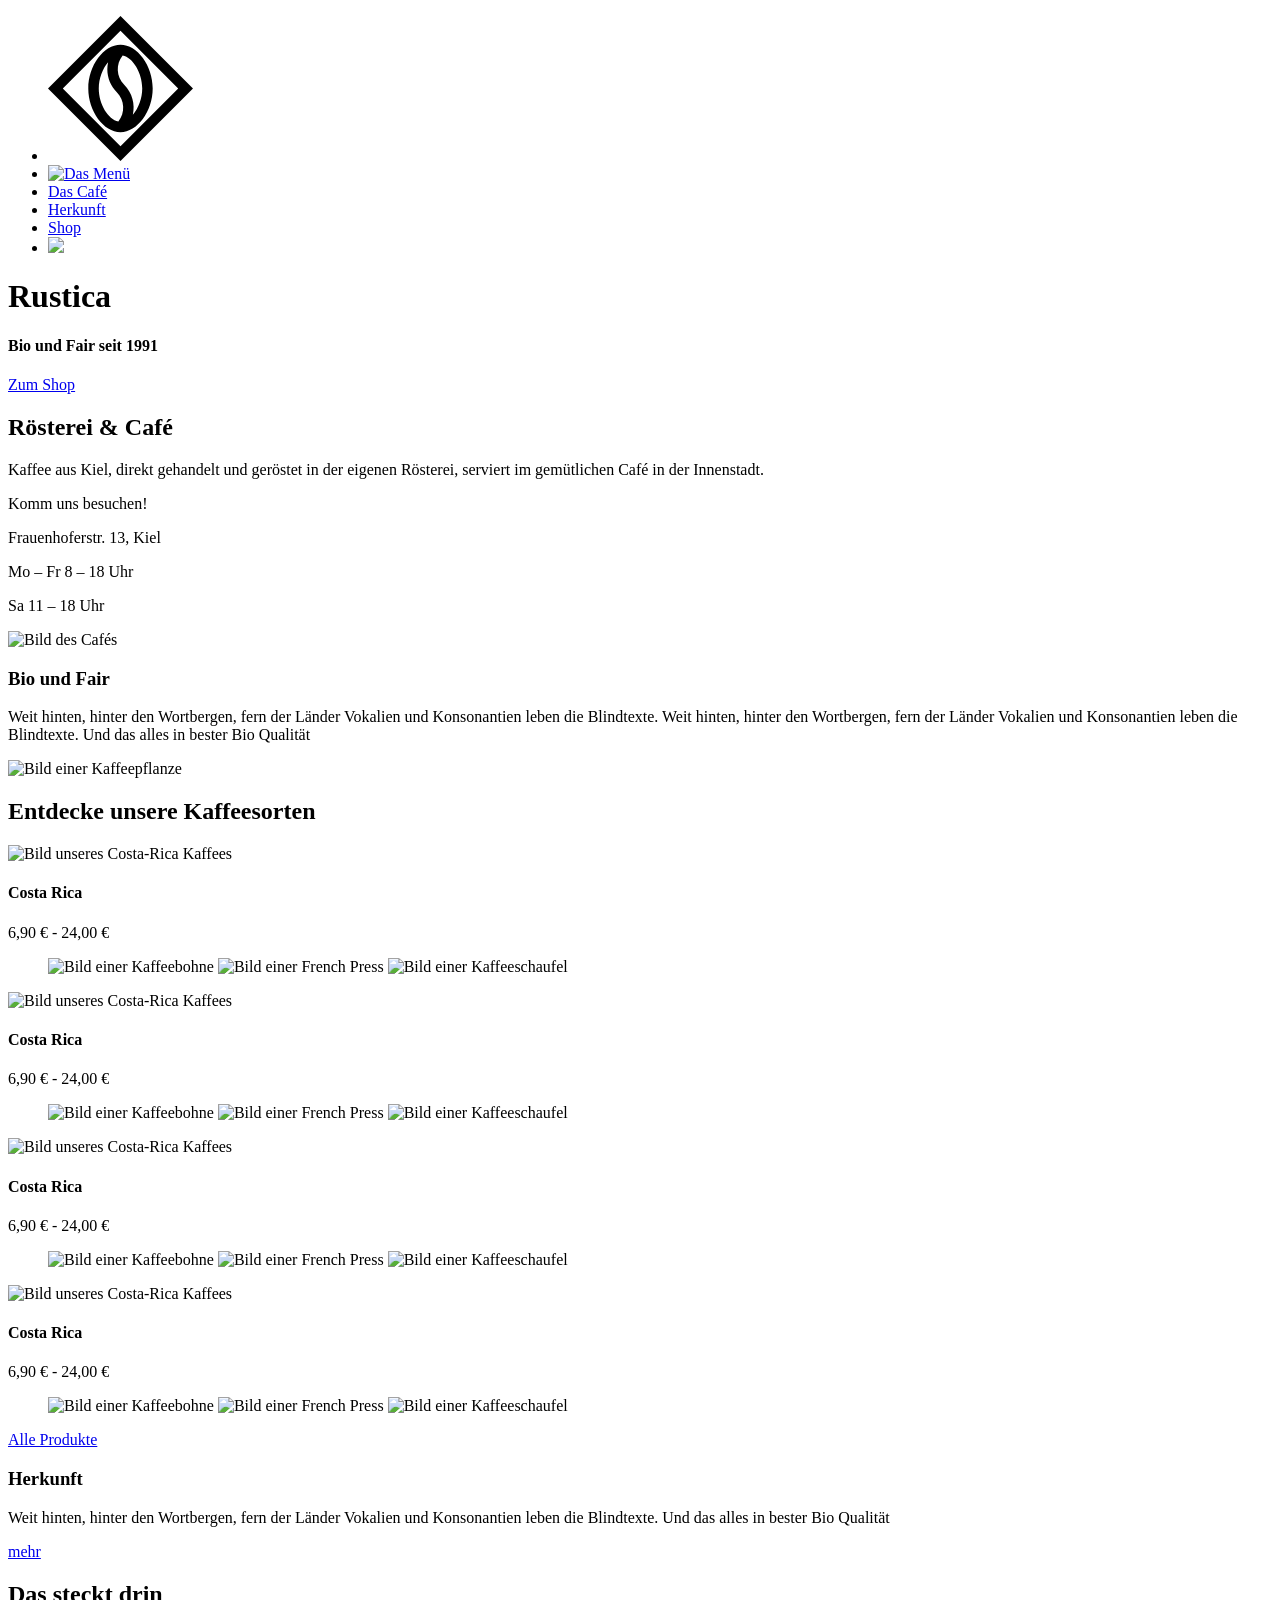
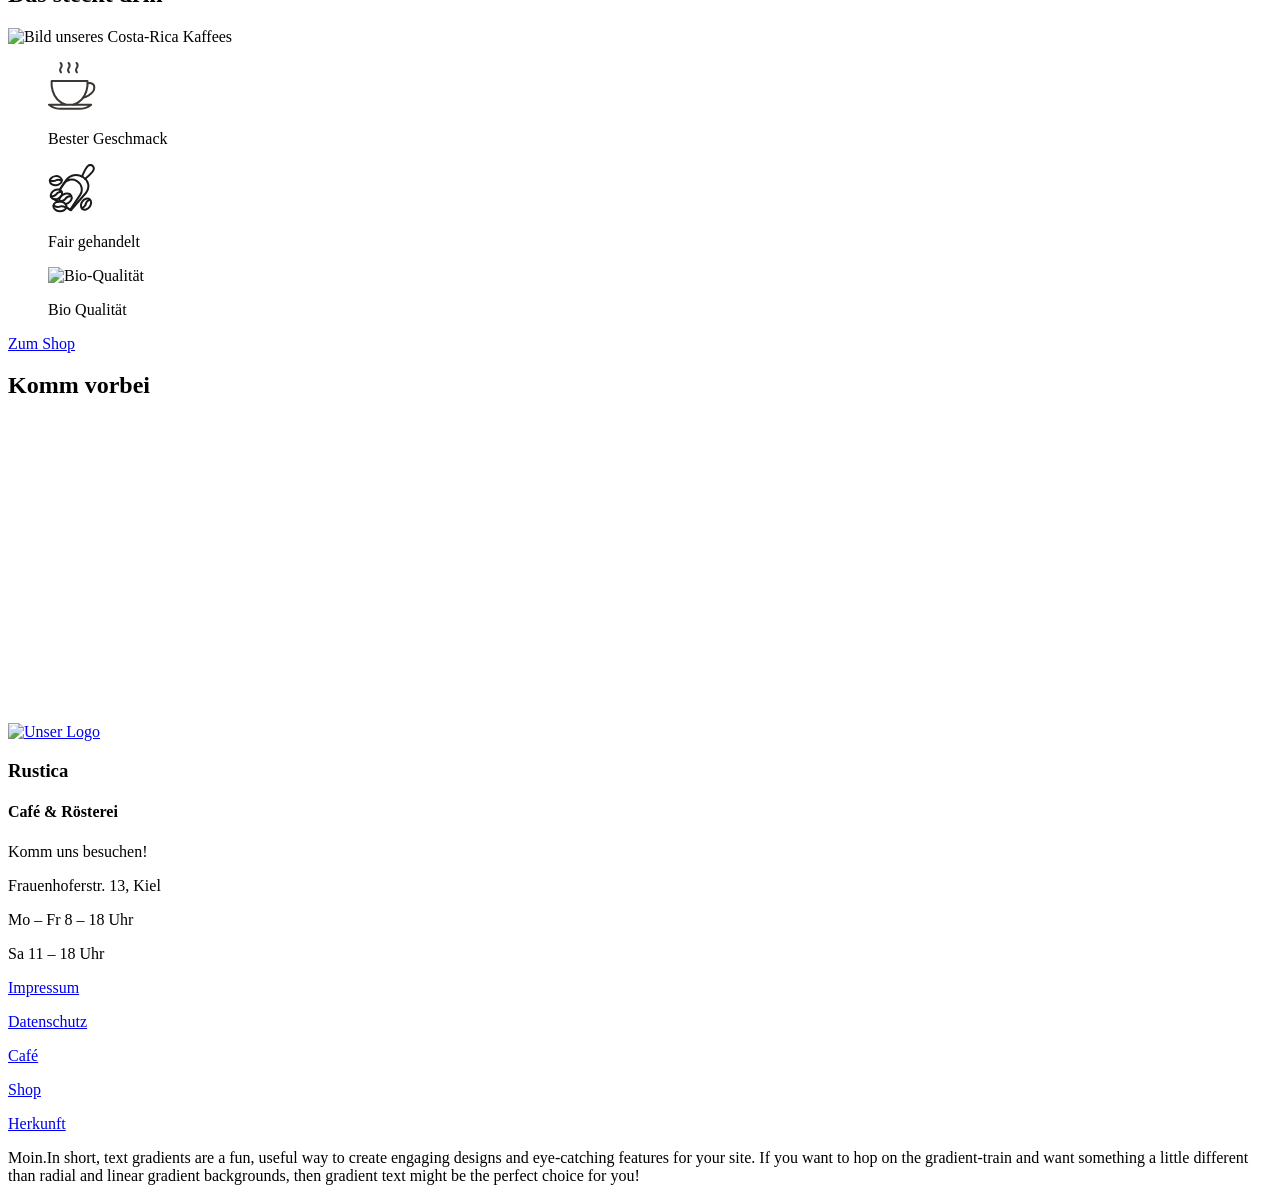
==== src/index.html @ 0a63c15f "Zwischenspeichern" ====
<!DOCTYPE html>
<html lang="en">
  <head>
    <meta charset="UTF-8" />
    <meta name="viewport" content="width=device-width, initial-scale=1.0" />
    <link rel="preconnect" href="https://fonts.googleapis.com">
    <link rel="preconnect" href="https://fonts.gstatic.com" crossorigin>
    <link href="https://fonts.googleapis.com/css2?family=Roboto:wght@400;900&display=swap" rel="stylesheet">
    <link rel="stylesheet" href="css/pages/home.scss">
    <title>Rustica - Rösterei & Café</title>
  </head>

<body>
    <nav>
        <ul>
            <li class="nav-logo-left">
                <a href="./index.html"><img class="logo" src="images/logo.svg" title="Das Logo"></a>
            </li>
            <li class="nav-menu-right">
                <a href="./ursprung-sub-page/index.html"><img class="menu" src="/images/burger-menu.svg"
                        title="Das Menü"></a>
            </li>
            <div class="menu-desktop">
                <li><a href="./pages/page-cafe.html">Das Café</a></li>
                <li><a href="./pages/page-ursprung.html">Herkunft</a></li>
                <li><a href="./pages/page-kontakt.html">Shop</a></li>
                <li><img src="/images/burger-menu.svg"> </li>
            </div>
        </ul>
    </nav>

    <header class="hero-section" id="top">
        <h1 class="h1">Rustica</h1>
        <h4 class="text-header"> Bio und Fair seit 1991 </h4>
        <a href="cafe-sub-page/index.html" class="header-button"> Zum Shop </a>
    </header>


    <!--=============================================================================================================
                    CONTENT-START NACH HEADER
=====================================================================================================================
    -->
    <section class="roesterei-wrapper" id="roesterei_cafe">
        <section class="flex-wrapper">
            <h2>
                Rösterei & Café
            </h2>
            <p class="p-roesterei">
                Kaffee aus Kiel, direkt gehandelt und geröstet in der eigenen Rösterei, serviert im gemütlichen Café in
                der Innenstadt.
            </p>
            <section class="timetable">
                <div class="timetable-spalte1">
                    <p>Komm uns besuchen!</p>
                    <p>Frauenhoferstr. 13, Kiel</p>
                </div>
                <div class="timetable-spalte2">
                    <p>Mo – Fr 8 – 18 Uhr </p>
                    <p>Sa 11 – 18 Uhr</p>
                </div>
            </section>
        </section>
        <img class="img-store-cafe" src="/images/FEND-Coffee-shop-komprimiert.png" alt="Bild des Cafés"
            title="Unser Café">
    </section>

    <section class="bio-wrapper" id="bio-fair">
        <div class="bio-text-wrapper">
            <h3> Bio und Fair
            </h3>
            <p>Weit hinten, hinter den Wortbergen, fern der Länder Vokalien und Konsonantien leben die Blindtexte. Weit
                hinten,
                hinter den Wortbergen, fern der Länder Vokalien und Konsonantien leben die Blindtexte. Und das alles in
                bester Bio
                Qualität
            </p>
        </div>
        <img class="img-coffee-plant" src="/images/FEND-coffee-plant.png" alt="Bild einer Kaffeepflanze"
            title="Eine Kaffeepflanze unserer Kaffeesorte Costa-Rica">
    </section>

    <!--=============================================================================================================
                    ENTDECKE UNSERE KAFFEESORTEN
    =====================================================================================================================
    -->


    <article id="products">
        <h2>
            Entdecke unsere Kaffeesorten
        </h2>
        <section class="product-wrapper">
            <article class="product-text">
                <img class="product-picture" src="/images/FEND_Coffee_Costa-Rica 2.png"
                    alt="Bild unseres Costa-Rica Kaffees" title="Unser Kaffee Costa-Rica">
                <h4>
                    Costa Rica
                </h4>
                <p>
                    6,90 € - 24,00 €
                </p>
                <figure class="product-icons">
                    <img src="/images/icon-kaffee-bohne.svg" alt="Bild einer Kaffeebohne" title="Genutze Kaffeebohne">
                    <img src="/images/icon-french-press.svg" alt="Bild einer French Press"
                        title="Welche Kaffeemaschine zum Kaffee passt">
                    <img src="/images/icon-kaffee-schaufel.svg" alt="Bild einer Kaffeeschaufel"
                        title="Wie viel Kaffee darf es sein?">
                </figure>
            </article>

            <article class="product-text">
                <img class="product-picture" src="/images/FEND_Coffee_Costa-Rica 2.png"
                    alt="Bild unseres Costa-Rica Kaffees" title="Unser Kaffee Costa-Rica">
                <h4>
                    Costa Rica
                </h4>
                <p>
                    6,90 € - 24,00 €
                </p>
                <figure class="product-icons">
                    <img src="/images/icon-kaffee-bohne.svg" alt="Bild einer Kaffeebohne" title="Genutze Kaffeebohne">
                    <img src="/images/icon-french-press.svg" alt="Bild einer French Press"
                        title="Welche Kaffeemaschine zum Kaffee passt">
                    <img src="/images/icon-kaffee-schaufel.svg" alt="Bild einer Kaffeeschaufel"
                        title="Wie viel Kaffee darf es sein?">
                </figure>
            </article>


            <article class="product-text">
                <img class="product-picture" src="/images/FEND_Coffee_Costa-Rica 2.png"
                    alt="Bild unseres Costa-Rica Kaffees" title="Unser Kaffee Costa-Rica">
                <h4>
                    Costa Rica
                </h4>
                <p>
                    6,90 € - 24,00 €
                </p>
                <figure class="product-icons">
                    <img src="/images/icon-kaffee-bohne.svg" alt="Bild einer Kaffeebohne" title="Genutze Kaffeebohne">
                    <img src="/images/icon-french-press.svg" alt="Bild einer French Press"
                        title="Welche Kaffeemaschine zum Kaffee passt">
                    <img src="/images/icon-kaffee-schaufel.svg" alt="Bild einer Kaffeeschaufel"
                        title="Wie viel Kaffee darf es sein?">
                </figure>
            </article>


            <article class="product-text">
                <img class="product-picture" src="/images/FEND_Coffee_Costa-Rica 2.png"
                    alt="Bild unseres Costa-Rica Kaffees" title="Unser Kaffee Costa-Rica">
                <h4>
                    Costa Rica
                </h4>
                <p>
                    6,90 € - 24,00 €
                </p>
                <figure class="product-icons">
                    <img src="/images/icon-kaffee-bohne.svg" alt="Bild einer Kaffeebohne" title="Genutze Kaffeebohne">
                    <img src="/images/icon-french-press.svg" alt="Bild einer French Press"
                        title="Welche Kaffeemaschine zum Kaffee passt">
                    <img src="/images/icon-kaffee-schaufel.svg" alt="Bild einer Kaffeeschaufel"
                        title="Wie viel Kaffee darf es sein?">
                </figure>
            </article>
        </section>

        <div class="shop-button-wrapper">
            <a href="./shop-sub-page/index.html" class="shop-button" aria-label="Hier geht's zum Shop">
                Alle Produkte
            </a>
        </div>

    </article>

    <aside class="herkunft">
        <h3 class="title-herkunft">Herkunft</h3>
        <p class="p-herkunft">Weit hinten, hinter den Wortbergen, fern der Länder Vokalien und Konsonantien leben die
            Blindtexte. Und das
            alles in bester Bio Qualität
        </p>
        <a class="a-herkunft" href="./ursprung-sub-page/index.html">
            <p>mehr</p>
        </a>
    </aside>



    <!--=============================================================================================================
                    PRODUKT - ARGUMENTE -- START
    =====================================================================================================================
    -->
    <article class="wrapper-produkt">
        <h2>Das steckt drin </h2>
        <img class="image-produkt" src="/images/FEND_Coffee_Costa-Rica 2.png" alt="Bild unseres Costa-Rica Kaffees"
            title="Unser Kaffee Costa-Rica">

        <section class="wrapper-argumente">
            <figure>
                <img src="images/icon-kaffee-tasse.svg" alt="bester Geschmack" title="bester Geschmack">
                <p> Bester Geschmack </p>
            </figure>
            <figure>
                <img src="images/icon-kaffee-schaufel-black.svg" alt="fair gehandelt" title="Fair gehandelt">
                <p> Fair gehandelt </p>
            </figure>
            <figure>
                <img src="/images/icon-kaffee-pflanze.svg" alt="Bio-Qualität" title="Bio Qualität">
                <p> Bio Qualität </p>
            </figure>
        </section>
        <section class="button-wrapper">
            <a href="#" class="shop2-button" aria-label="Hier geht's zum Shop">
                Zum Shop
            </a>
        </section>
    </article>



    <section class="map">
        <h2>Komm vorbei</h2>
        <iframe
            src="https://www.google.com/maps/embed?pb=!1m18!1m12!1m3!1d5852.169899487334!2d10.119373967873317!3d54.342996876073094!2m3!1f0!2f0!3f0!3m2!1i1024!2i768!4f13.1!3m3!1m2!1s0x47b2560c505797eb%3A0xf549da0f074162a9!2sFraunhoferstra%C3%9Fe%2013%2C%2024118%20Kiel!5e0!3m2!1sde!2sde!4v1675869779847!5m2!1sde!2sde"
            width="100%" height="300px" style="border:0;" allowfullscreen="" loading="lazy"
            referrerpolicy="no-referrer-when-downgrade"></iframe>
    </section>

    <!--=============================================================================================================
                    FOOTER -- START
    =====================================================================================================================
    -->
    <footer class="footer-wrapper">
        <a href="#" class="footer-logo" ><img src="/images/logo.svg" class="footer-logo" alt="Unser Logo" title="Unser Logo"></a>
        <div class="footer-cafe-name">
            <h3 class="footer-h3">Rustica</h3>
            <h4 class="footer-h4">Café & Rösterei</h4>
        </div>
        <section class="kontakt-daten">
            <div class="kontakt-spalte1">
                <p>Komm uns besuchen!</p>
                <p>Frauenhoferstr. 13, Kiel</p>
            </div>
            <div class="kontakt-spalte2">
                <p>Mo – Fr 8 – 18 Uhr </p>
                <p>Sa 11 – 18 Uhr</p>
            </div>
        </section>

        <section class="footer-menu">
            <div class="footer-menu-left">
                <p><a href="./impressum-sub-page/index.html" aria-label="Zum Impressum">Impressum</a></p>
                <p><a href="./kontakt-sub-page/index.html" aria-label="Zum Datenschutz">Datenschutz</a></p>
            </div>
            <div class="footer-menu-right">
                <p><a href="cafe-sub-pages/index.html" aria-label="Infos zum Café">Café </a></p>
                <p><a href="shop-sub-page/index.html" aria-label="Zum Shop">Shop</a></p>
                <p><a href="ursprung-sub-page/index.html" aria-label="Herkunft des Kaffee's">Herkunft</a></p>
            </div>
        </section>


    </footer>


    <p class="moin-p"> Moin.In short, text gradients are a fun, useful way to create engaging designs and
        eye-catching features for your site. If you want to hop on the gradient-train and want something a little
        different than radial and linear gradient backgrounds, then gradient text might be the perfect choice for
        you!
    </p>



</body>

</html>
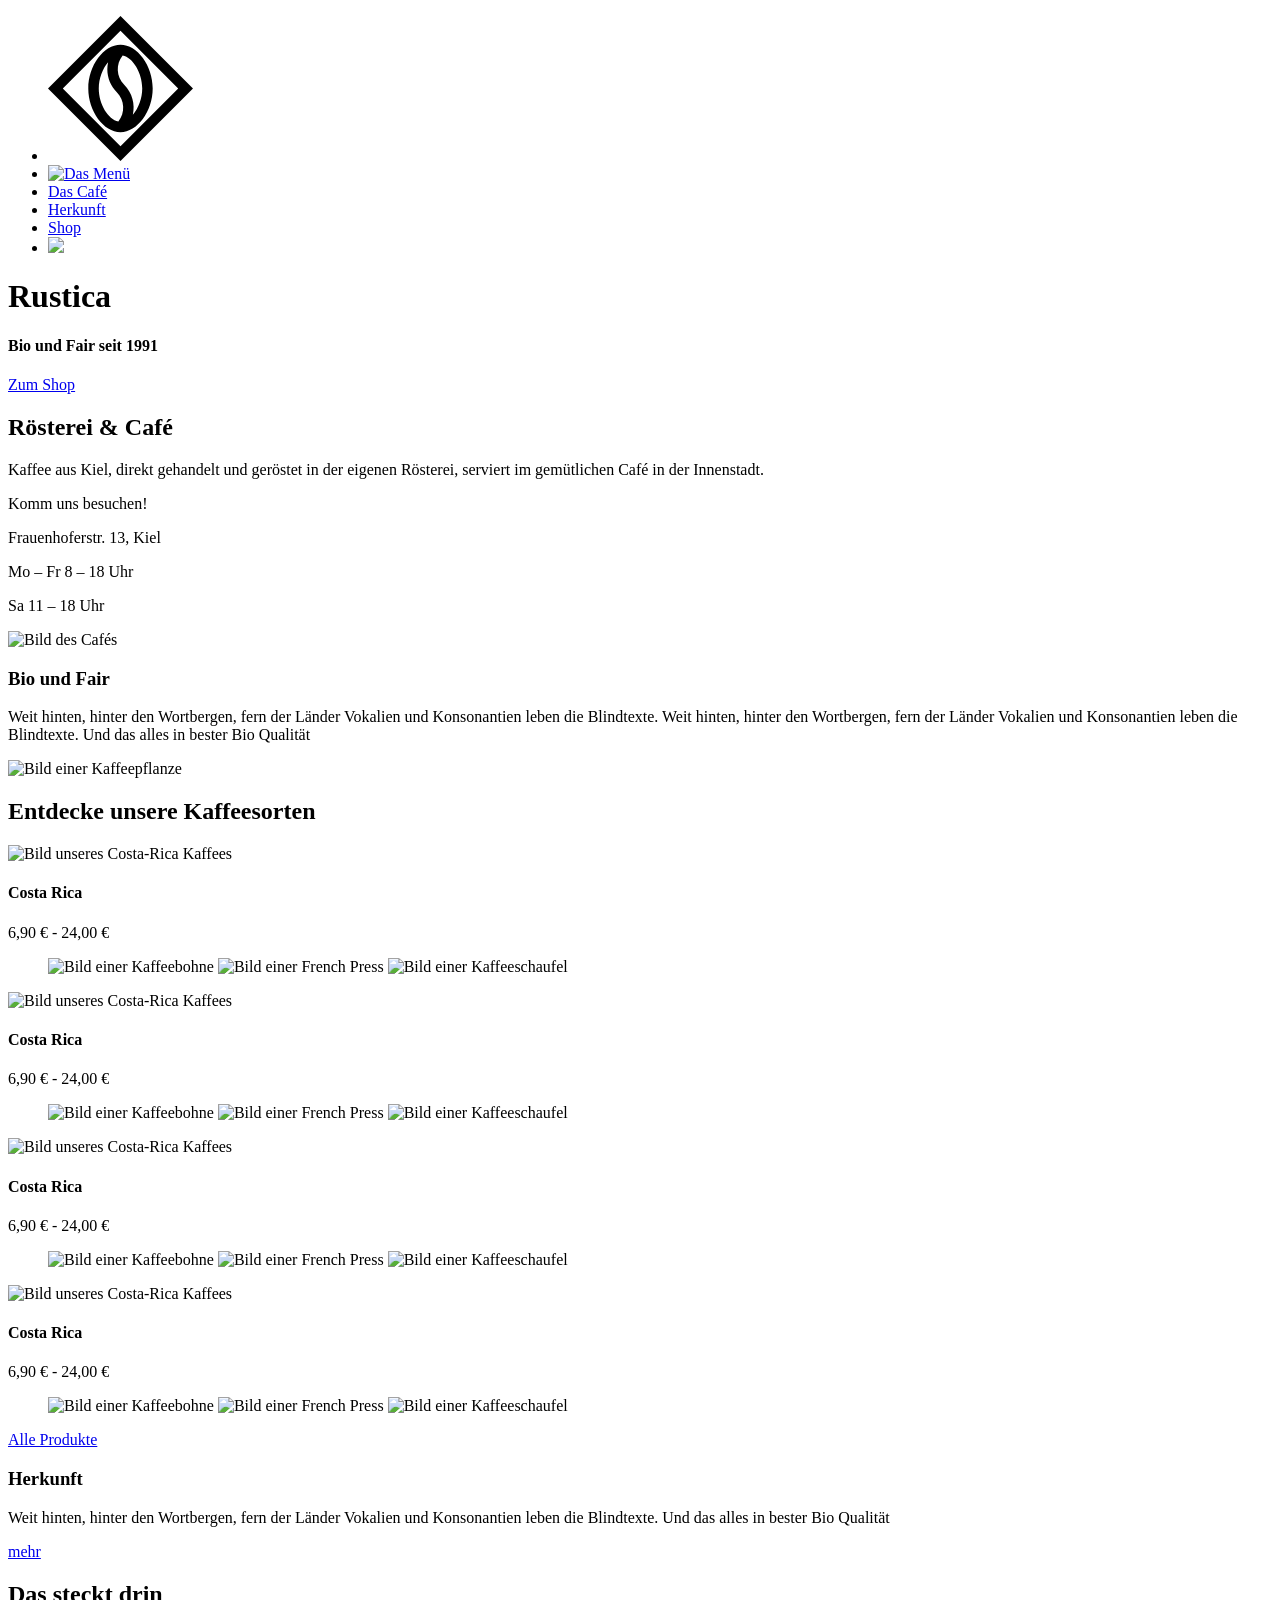
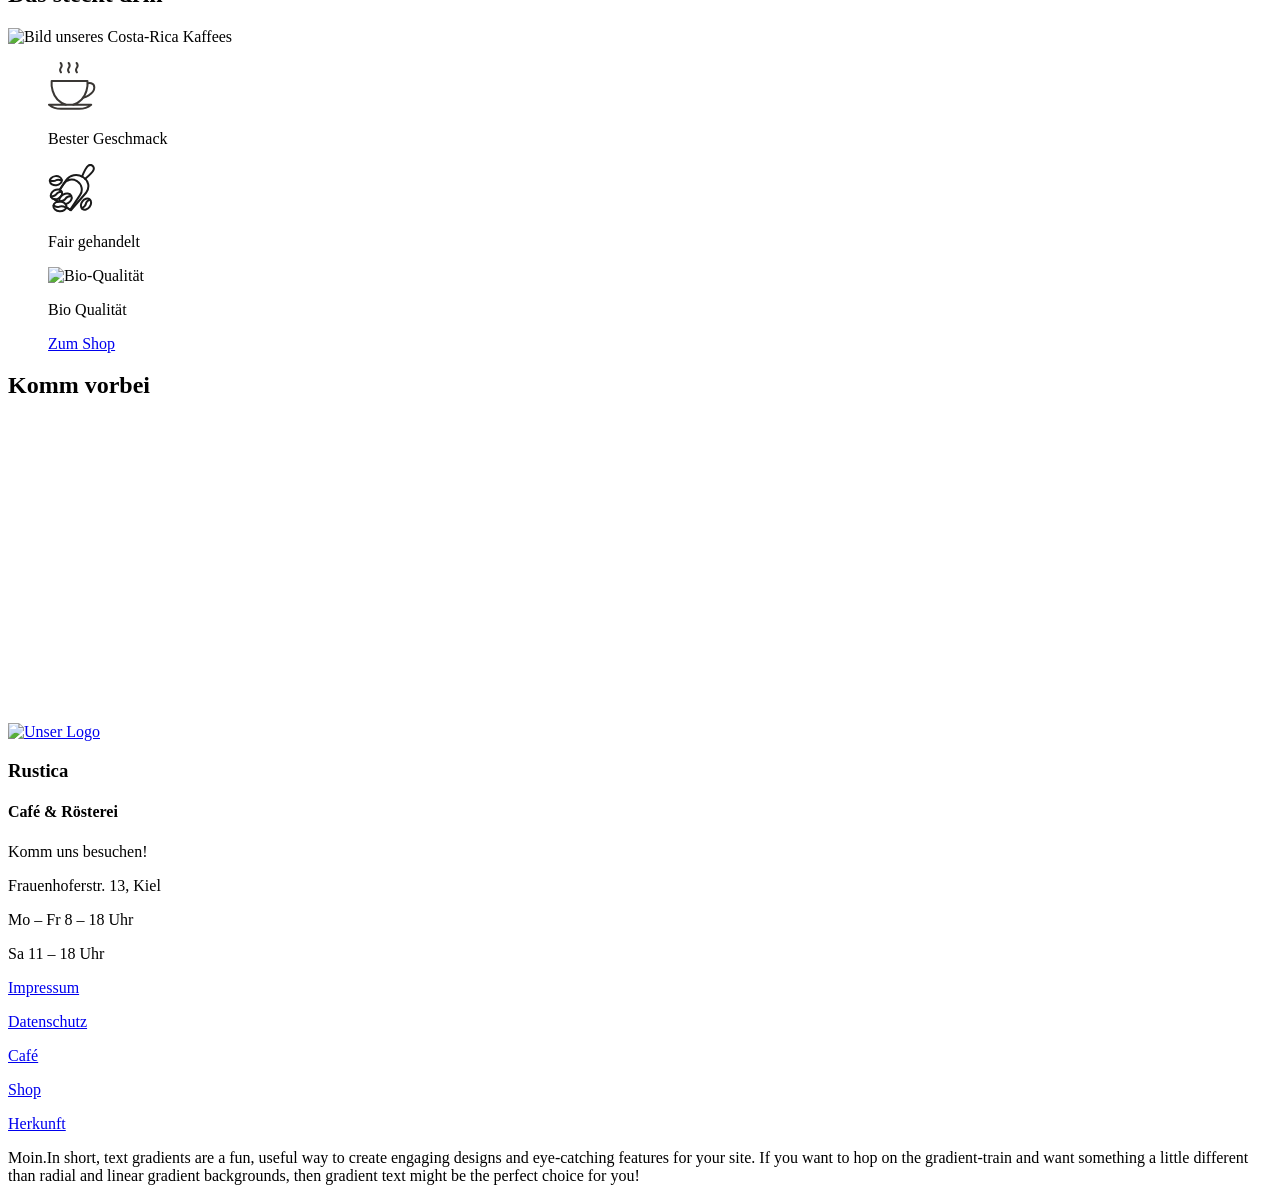
==== commit 7e11a863: "Fehlerbehebung Buttons, Footer Startseite Links erneuert" ====
--- a/src/index.html
+++ b/src/index.html
@@ -1,6 +1,7 @@
 <!DOCTYPE html>
 <html lang="en">
-  <head>
+
+<head>
     <meta charset="UTF-8" />
     <meta name="viewport" content="width=device-width, initial-scale=1.0" />
     <link rel="preconnect" href="https://fonts.googleapis.com">
@@ -8,13 +9,13 @@
     <link href="https://fonts.googleapis.com/css2?family=Roboto:wght@400;900&display=swap" rel="stylesheet">
     <link rel="stylesheet" href="css/pages/home.scss">
     <title>Rustica - Rösterei & Café</title>
-  </head>
+</head>
 
 <body>
     <nav>
         <ul>
             <li class="nav-logo-left">
-                <a href="./index.html"><img class="logo" src="images/logo.svg" title="Das Logo"></a>
+                <a href="./index.html" id="logo"><img class="logo" src="images/logo.svg" title="Das Logo"></a>
             </li>
             <li class="nav-menu-right">
                 <a href="./ursprung-sub-page/index.html"><img class="menu" src="/images/burger-menu.svg"
@@ -173,13 +174,19 @@
 
     </article>
 
+
+    <!--=============================================================================================================
+                    PRODUKT - ARGUMENTE -- START
+    =====================================================================================================================
+    -->
+
     <aside class="herkunft">
         <h3 class="title-herkunft">Herkunft</h3>
         <p class="p-herkunft">Weit hinten, hinter den Wortbergen, fern der Länder Vokalien und Konsonantien leben die
             Blindtexte. Und das
             alles in bester Bio Qualität
         </p>
-        <a class="a-herkunft" href="./ursprung-sub-page/index.html">
+        <a class="a-herkunft" href="./pages/page-ursprung.html">
             <p>mehr</p>
         </a>
     </aside>
@@ -208,11 +215,11 @@
                 <img src="/images/icon-kaffee-pflanze.svg" alt="Bio-Qualität" title="Bio Qualität">
                 <p> Bio Qualität </p>
             </figure>
-        </section>
-        <section class="button-wrapper">
-            <a href="#" class="shop2-button" aria-label="Hier geht's zum Shop">
-                Zum Shop
-            </a>
+            <figure class="button-wrapper">
+                <a href="#" class="shop2-button" aria-label="Hier geht's zum Shop">
+                    Zum Shop
+                </a>
+            </figure>
         </section>
     </article>
 
@@ -231,7 +238,8 @@
     =====================================================================================================================
     -->
     <footer class="footer-wrapper">
-        <a href="#" class="footer-logo" ><img src="/images/logo.svg" class="footer-logo" alt="Unser Logo" title="Unser Logo"></a>
+        <a href="#" class="footer-logo"><img src="/images/logo.svg" class="footer-logo" alt="Unser Logo"
+                title="Unser Logo"></a>
         <div class="footer-cafe-name">
             <h3 class="footer-h3">Rustica</h3>
             <h4 class="footer-h4">Café & Rösterei</h4>
@@ -249,13 +257,13 @@
 
         <section class="footer-menu">
             <div class="footer-menu-left">
-                <p><a href="./impressum-sub-page/index.html" aria-label="Zum Impressum">Impressum</a></p>
-                <p><a href="./kontakt-sub-page/index.html" aria-label="Zum Datenschutz">Datenschutz</a></p>
+                <p><a href="./pages/page-impressum.html" aria-label="Zum Impressum">Impressum</a></p>
+                <p><a href="./pages/page-kontakt.html" aria-label="Zum Datenschutz">Datenschutz</a></p>
             </div>
             <div class="footer-menu-right">
-                <p><a href="cafe-sub-pages/index.html" aria-label="Infos zum Café">Café </a></p>
-                <p><a href="shop-sub-page/index.html" aria-label="Zum Shop">Shop</a></p>
-                <p><a href="ursprung-sub-page/index.html" aria-label="Herkunft des Kaffee's">Herkunft</a></p>
+                <p><a href="./pages/page-cafe.html" aria-label="Infos zum Café">Café </a></p>
+                <p><a href="./pages/page-impressum.html" aria-label="Zum Shop">Shop</a></p>
+                <p><a href="./pages/page-ursprung.html" aria-label="Herkunft des Kaffee's">Herkunft</a></p>
             </div>
         </section>
 
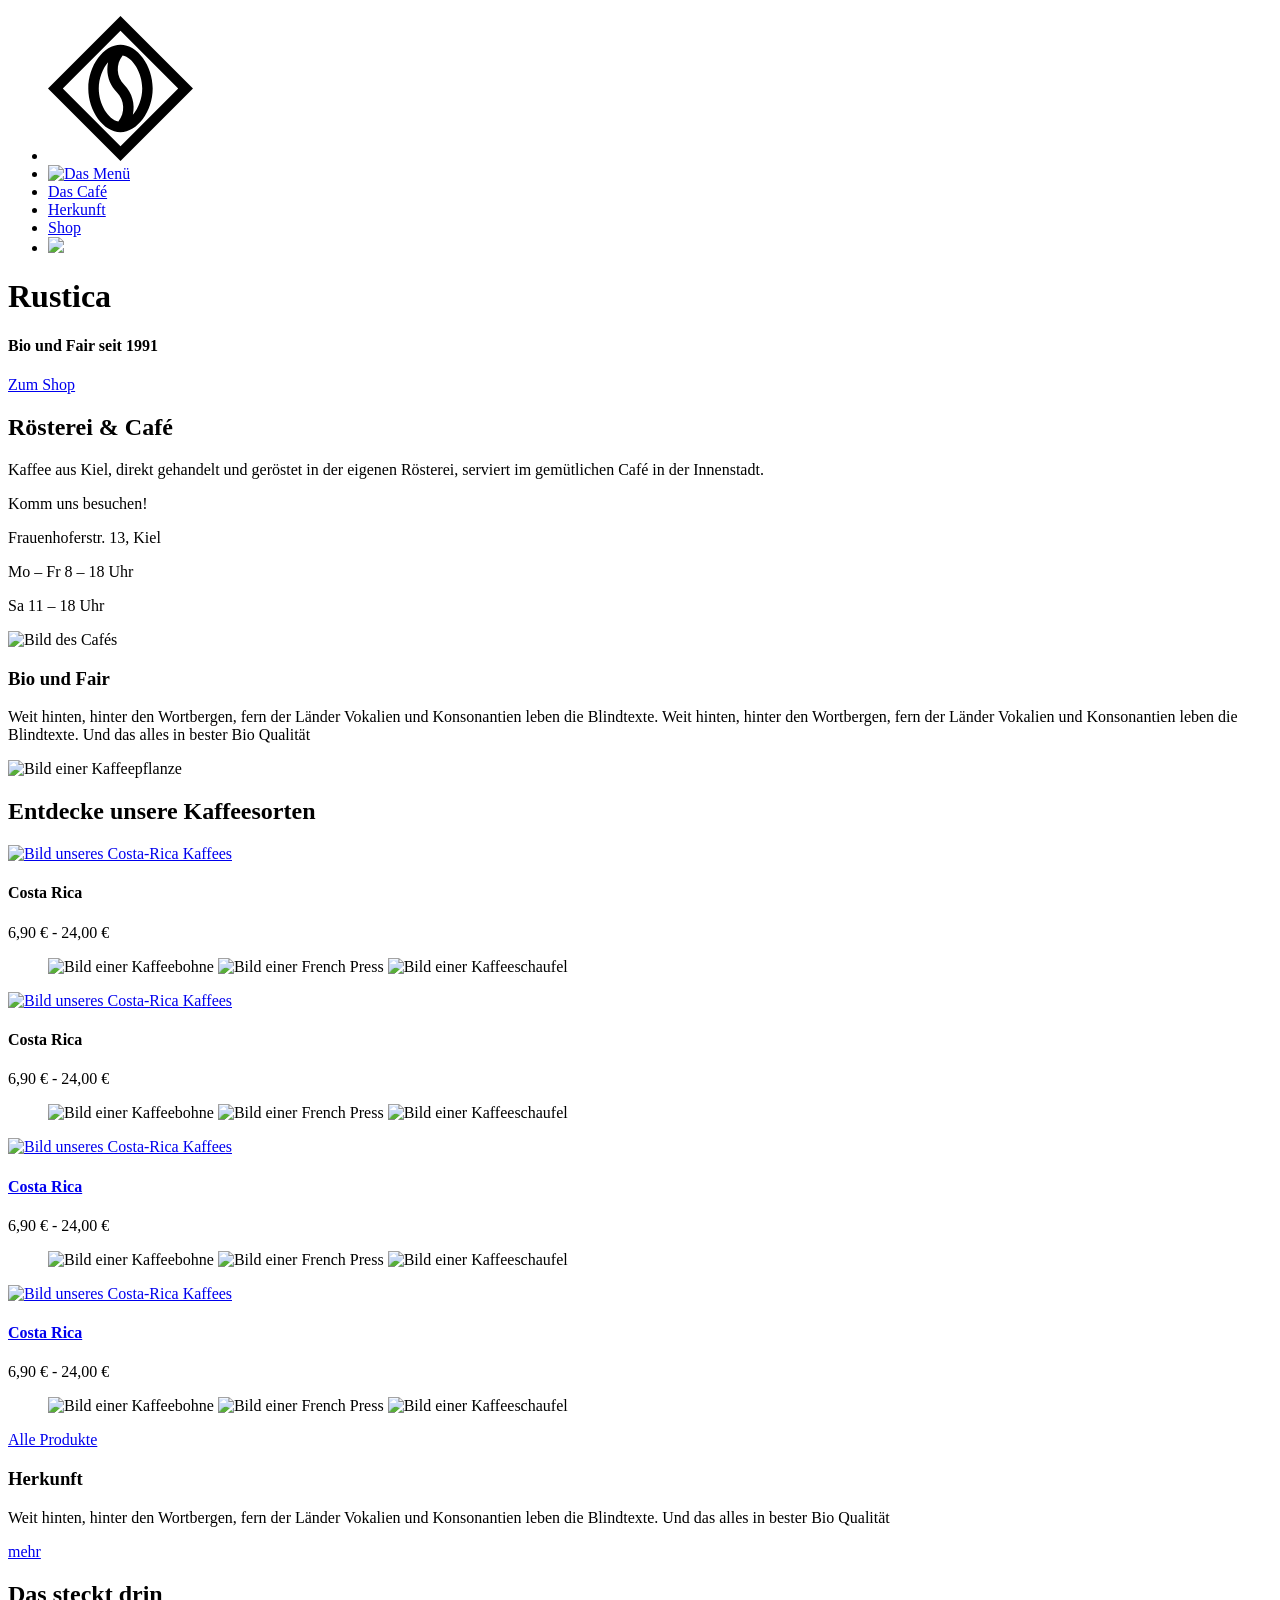
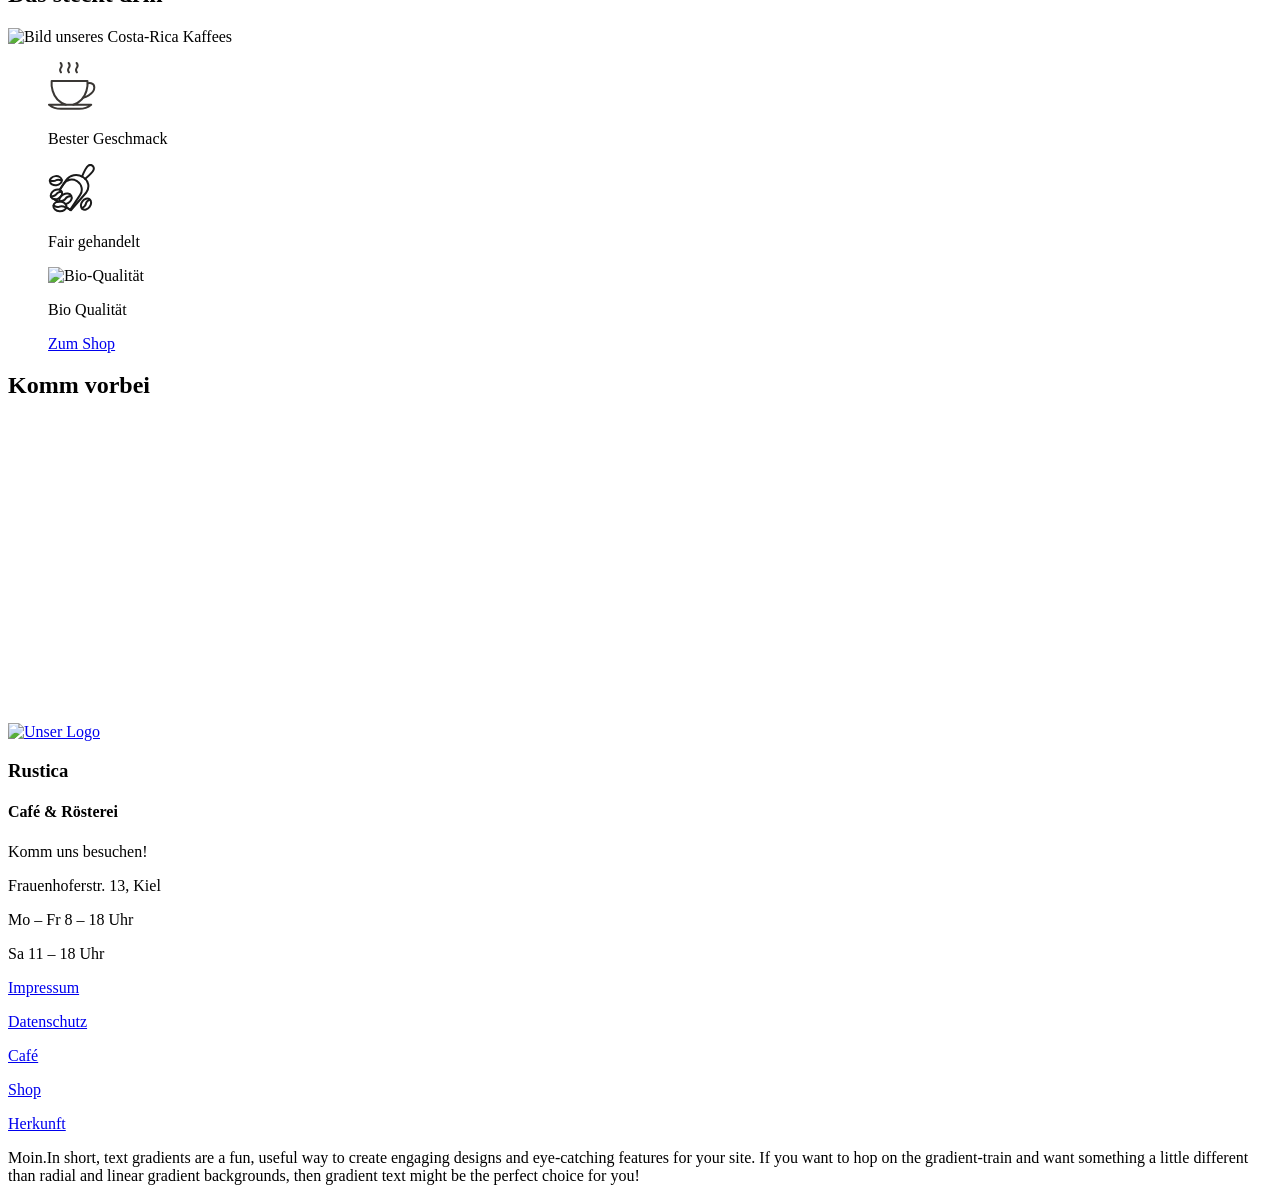
==== commit 880d7a3a: "Anchor-Tag geregelt" ====
--- a/src/index.html
+++ b/src/index.html
@@ -18,7 +18,7 @@
                 <a href="./index.html" id="logo"><img class="logo" src="images/logo.svg" title="Das Logo"></a>
             </li>
             <li class="nav-menu-right">
-                <a href="./ursprung-sub-page/index.html"><img class="menu" src="/images/burger-menu.svg"
+                <a href="./pages/shop-index.html"><img class="menu" src="/images/burger-menu.svg"
                         title="Das Menü"></a>
             </li>
             <div class="menu-desktop">
@@ -33,7 +33,7 @@
     <header class="hero-section" id="top">
         <h1 class="h1">Rustica</h1>
         <h4 class="text-header"> Bio und Fair seit 1991 </h4>
-        <a href="cafe-sub-page/index.html" class="header-button"> Zum Shop </a>
+        <a href="pages/shop-index.html" class="header-button"> Zum Shop </a>
     </header>
 
 
@@ -92,8 +92,9 @@
         </h2>
         <section class="product-wrapper">
             <article class="product-text">
-                <img class="product-picture" src="/images/FEND_Coffee_Costa-Rica 2.png"
-                    alt="Bild unseres Costa-Rica Kaffees" title="Unser Kaffee Costa-Rica">
+                <a href="./pages/shop-index.html" class="product-picture"> <img src="/images/FEND_Coffee_Costa-Rica 2.png"
+                    alt="Bild unseres Costa-Rica Kaffees" title="Unser Kaffee Costa-Rica">
+                </a>
                 <h4>
                     Costa Rica
                 </h4>
@@ -110,8 +111,9 @@
             </article>
 
             <article class="product-text">
-                <img class="product-picture" src="/images/FEND_Coffee_Costa-Rica 2.png"
-                    alt="Bild unseres Costa-Rica Kaffees" title="Unser Kaffee Costa-Rica">
+                <a href="./pages/shop-detail.html" class="product-picture"> <img src="/images/FEND_Coffee_Costa-Rica 2.png"
+                    alt="Bild unseres Costa-Rica Kaffees" title="Unser Kaffee Costa-Rica">
+                </a>
                 <h4>
                     Costa Rica
                 </h4>
@@ -129,30 +131,32 @@
 
 
             <article class="product-text">
-                <img class="product-picture" src="/images/FEND_Coffee_Costa-Rica 2.png"
-                    alt="Bild unseres Costa-Rica Kaffees" title="Unser Kaffee Costa-Rica">
-                <h4>
+                <a href="./pages/shop-detail.html" class="product-picture"> <img src="/images/FEND_Coffee_Costa-Rica 2.png"
+                    alt="Bild unseres Costa-Rica Kaffees" title="Unser Kaffee Costa-Rica">
+                </a>
+                <h4><a href="./pages/shop-index.html">
+                    Costa Rica</a>
+                </h4>
+                <p>
+                    6,90 € - 24,00 €
+                </p>
+                <figure class="product-icons">
+                    <img src="/images/icon-kaffee-bohne.svg" alt="Bild einer Kaffeebohne" title="Genutze Kaffeebohne">
+                    <img src="/images/icon-french-press.svg" alt="Bild einer French Press"
+                        title="Welche Kaffeemaschine zum Kaffee passt">
+                    <img src="/images/icon-kaffee-schaufel.svg" alt="Bild einer Kaffeeschaufel"
+                        title="Wie viel Kaffee darf es sein?">
+                </figure>
+            </article>
+
+
+            <article class="product-text">
+                <a href="./pages/shop-index.html" class="product-picture"> <img src="/images/FEND_Coffee_Costa-Rica 2.png"
+                    alt="Bild unseres Costa-Rica Kaffees" title="Unser Kaffee Costa-Rica">
+                </a>
+                <a  href="./pages/shop-index.html"><h4>
                     Costa Rica
-                </h4>
-                <p>
-                    6,90 € - 24,00 €
-                </p>
-                <figure class="product-icons">
-                    <img src="/images/icon-kaffee-bohne.svg" alt="Bild einer Kaffeebohne" title="Genutze Kaffeebohne">
-                    <img src="/images/icon-french-press.svg" alt="Bild einer French Press"
-                        title="Welche Kaffeemaschine zum Kaffee passt">
-                    <img src="/images/icon-kaffee-schaufel.svg" alt="Bild einer Kaffeeschaufel"
-                        title="Wie viel Kaffee darf es sein?">
-                </figure>
-            </article>
-
-
-            <article class="product-text">
-                <img class="product-picture" src="/images/FEND_Coffee_Costa-Rica 2.png"
-                    alt="Bild unseres Costa-Rica Kaffees" title="Unser Kaffee Costa-Rica">
-                <h4>
-                    Costa Rica
-                </h4>
+                </h4></a>
                 <p>
                     6,90 € - 24,00 €
                 </p>
@@ -167,7 +171,7 @@
         </section>
 
         <div class="shop-button-wrapper">
-            <a href="./shop-sub-page/index.html" class="shop-button" aria-label="Hier geht's zum Shop">
+            <a href="pages/shop-index.html" class="shop-button" aria-label="Hier geht's zum Shop">
                 Alle Produkte
             </a>
         </div>
